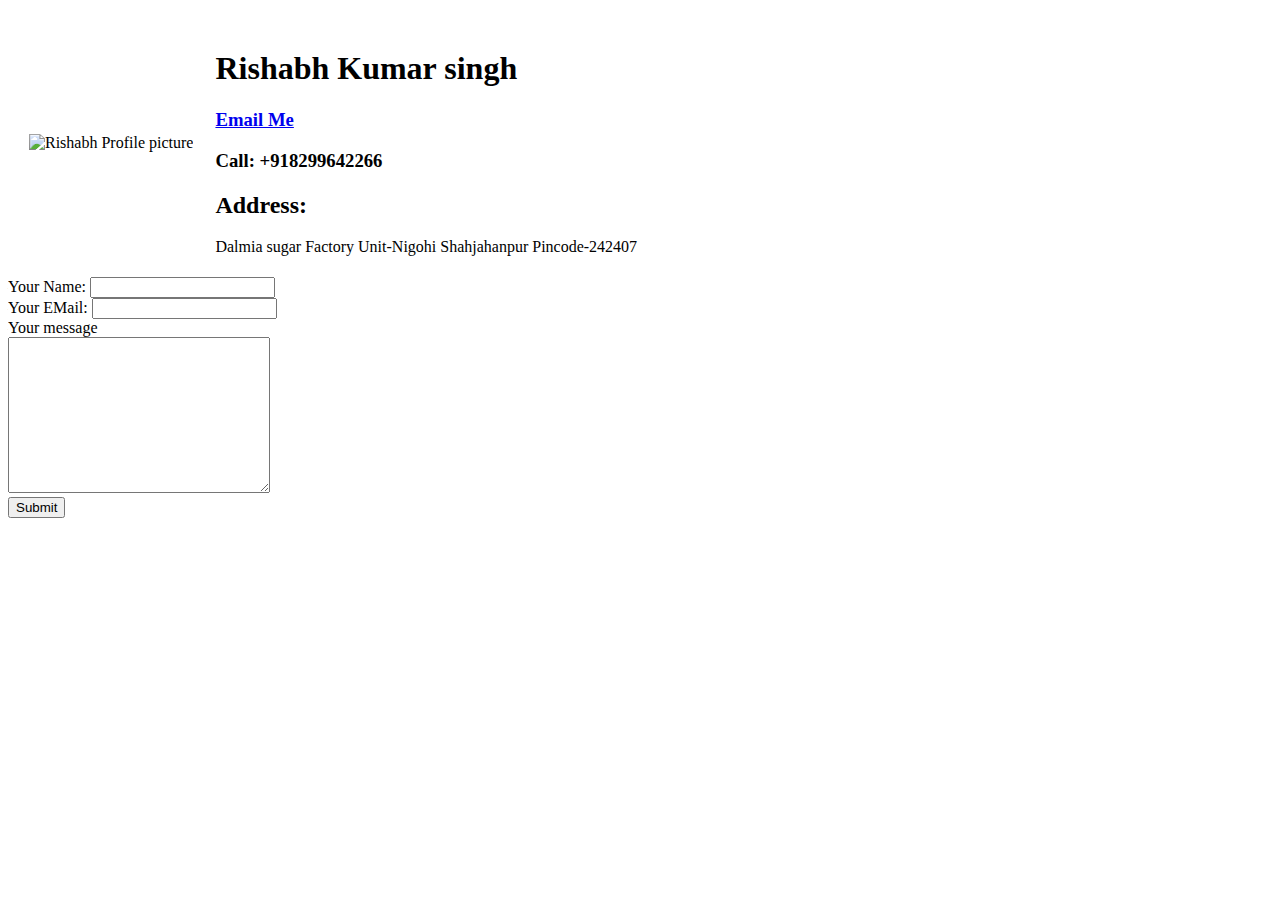
==== contact.html @ 19783590 "Add initial Pages to website" ====
<!DOCTYPE html>
<html lang="en" dir="ltr">
  <head>
    <meta charset="utf-8">
    <title>Contact Me</title>
  </head>
  <body>
    <table cellspacing="20">
      <tr>
        <td>
          <img src="Rishabh.png" alt="Rishabh Profile picture" height="230px" width="230px">
        </td>
        <td>
          <h1>Rishabh Kumar singh</h1>
        <h3><a href="mailto:singh.rishabh701@gmail.com">Email Me</a></h3>
          <h3>Call: +918299642266</h3>
          <h2>Address:</h2>
          <div >
            Dalmia sugar Factory Unit-Nigohi
            Shahjahanpur
            Pincode-242407
          </div>
        </td>
      </tr>
    </table>

    <form class="Contact" action="mailto:singh.rishabh701@gmail.com" method="post" enctype="text/plain">
      <label for="Name">Your Name:</label>
      <input type="text" name="name" ><br>
      <label for="">Your EMail:</label>
      <input type="email" name="email" value=""><br>
      <label for="">Your message</label><br>
      <textarea name="message" rows="10" cols="30"></textarea><br>
      <input type="submit" name="" >

    </form>


  </body>
</html>
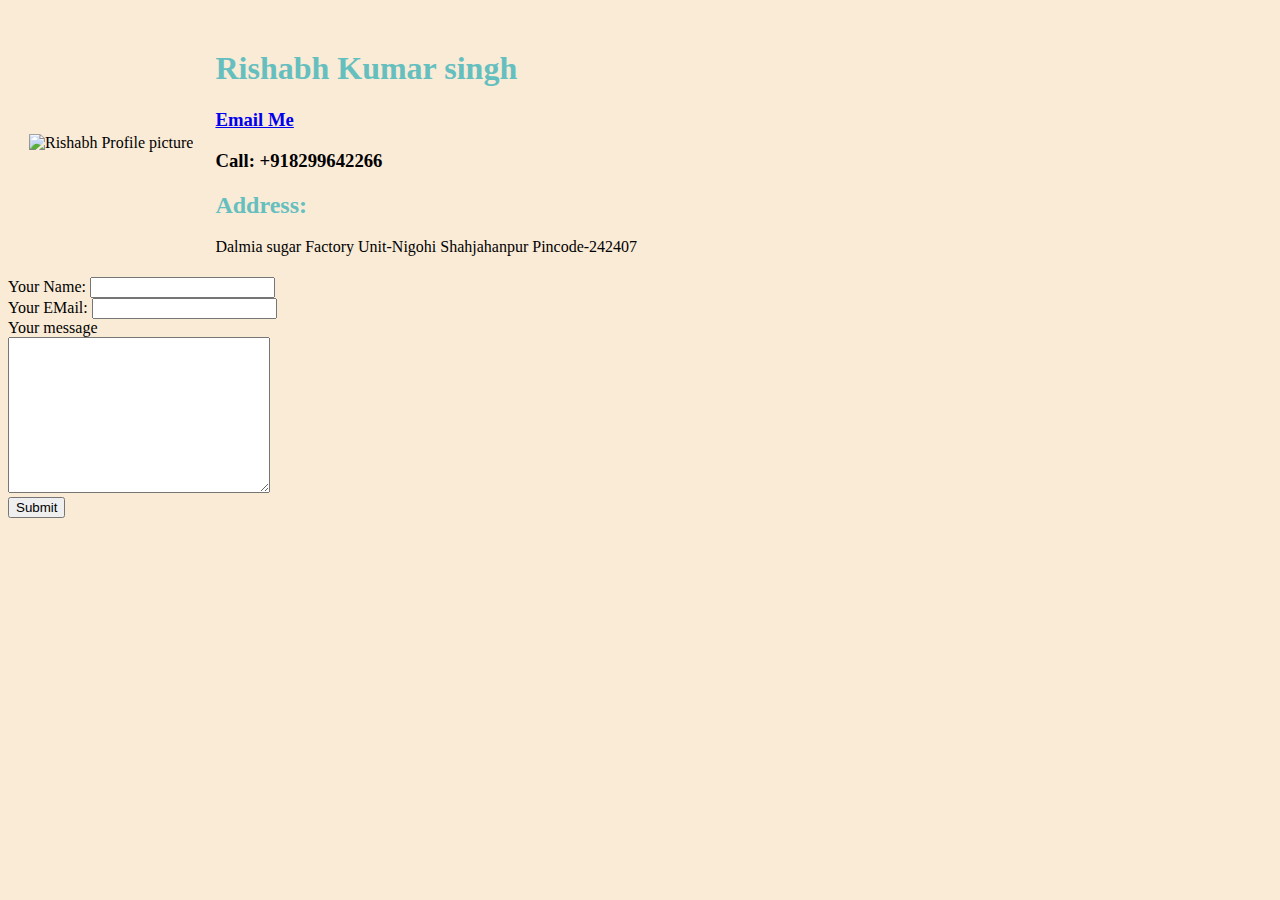
==== commit 89553d6c: "added a link to external css to the file" ====
--- a/contact.html
+++ b/contact.html
@@ -3,6 +3,7 @@
   <head>
     <meta charset="utf-8">
     <title>Contact Me</title>
+    <link rel="stylesheet" href="css/styles.css">
   </head>
   <body>
     <table cellspacing="20">
--- a/css/styles.css
+++ b/css/styles.css
@@ -0,0 +1,19 @@
+body{
+  background-color: antiquewhite;
+}
+
+hr{
+  background-color: inherit;
+  border-color: grey;
+  border-style: dotted none none;
+  border-width: 5px;
+  width: 5%;
+}
+
+h1{
+  color: #66BFBF;
+}
+
+h2{
+  color: #66BFBF;
+}
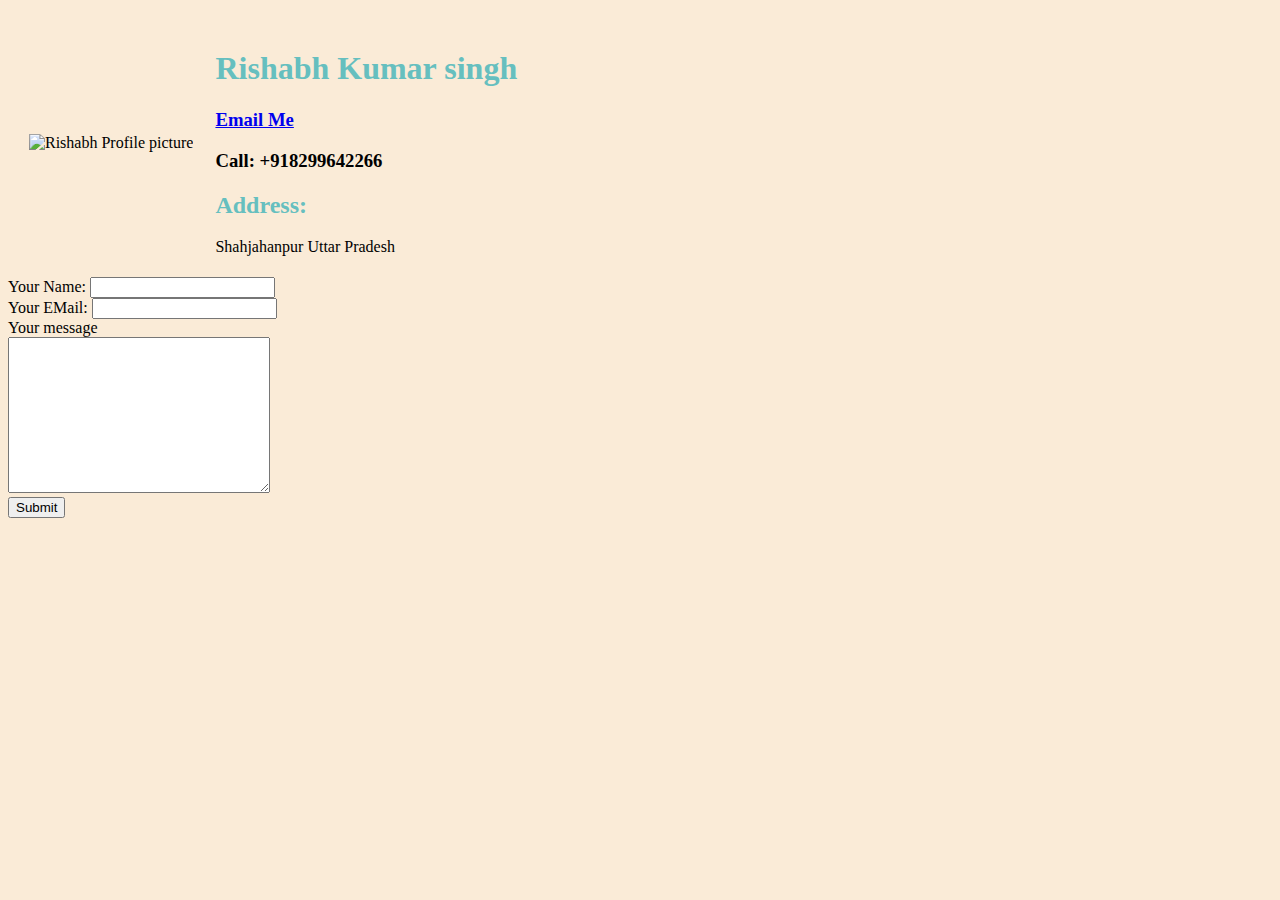
==== commit e3a71d70: "Edited address" ====
--- a/contact.html
+++ b/contact.html
@@ -17,9 +17,8 @@
           <h3>Call: +918299642266</h3>
           <h2>Address:</h2>
           <div >
-            Dalmia sugar Factory Unit-Nigohi
             Shahjahanpur
-            Pincode-242407
+            Uttar Pradesh
           </div>
         </td>
       </tr>
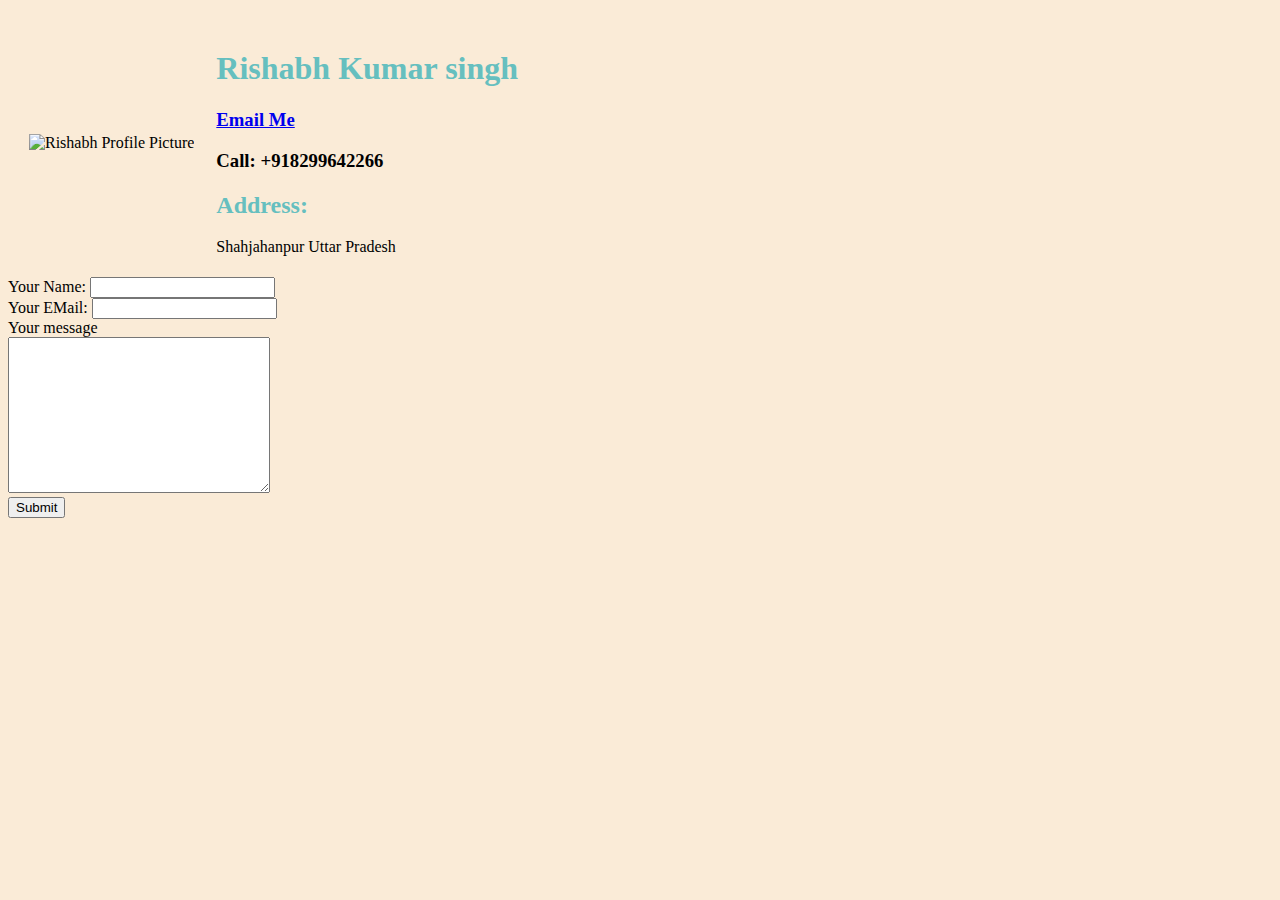
==== commit 1e29fbee: "Fixed the image error" ====
--- a/contact.html
+++ b/contact.html
@@ -9,7 +9,7 @@
     <table cellspacing="20">
       <tr>
         <td>
-          <img src="Rishabh.png" alt="Rishabh Profile picture" height="230px" width="230px">
+          <img src="Images/Rishabh.png" alt="Rishabh Profile Picture" height="230px" width="230px"/>
         </td>
         <td>
           <h1>Rishabh Kumar singh</h1>
--- a/css/styles.css
+++ b/css/styles.css
@@ -17,3 +17,7 @@
 h2{
   color: #66BFBF;
 }
+
+.contact{
+  padding: 2%;
+}
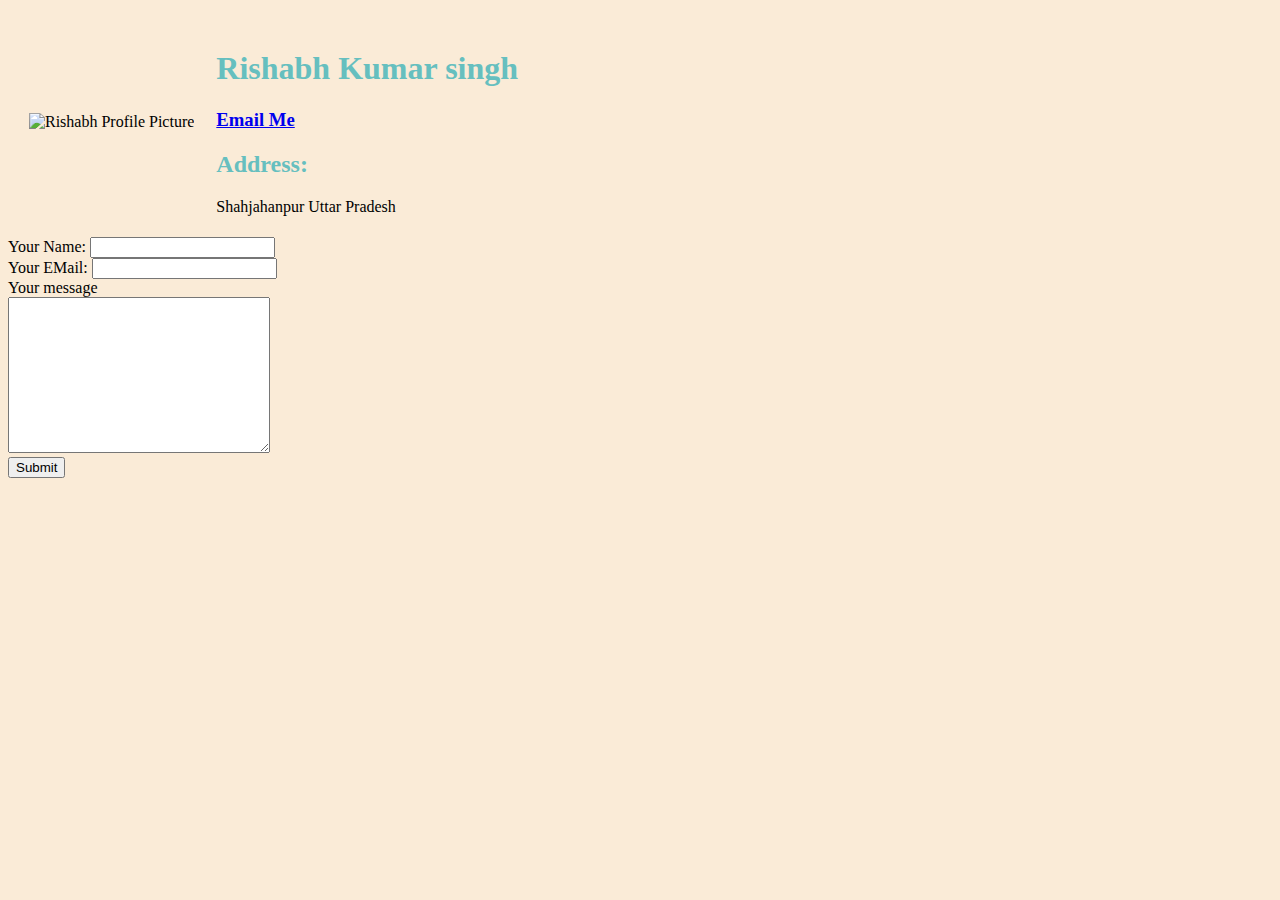
==== commit 34e9a12c: "..." ====
--- a/contact.html
+++ b/contact.html
@@ -14,7 +14,7 @@
         <td>
           <h1>Rishabh Kumar singh</h1>
         <h3><a href="mailto:singh.rishabh701@gmail.com">Email Me</a></h3>
-          <h3>Call: +918299642266</h3>
+          <h3></h3>
           <h2>Address:</h2>
           <div >
             Shahjahanpur
